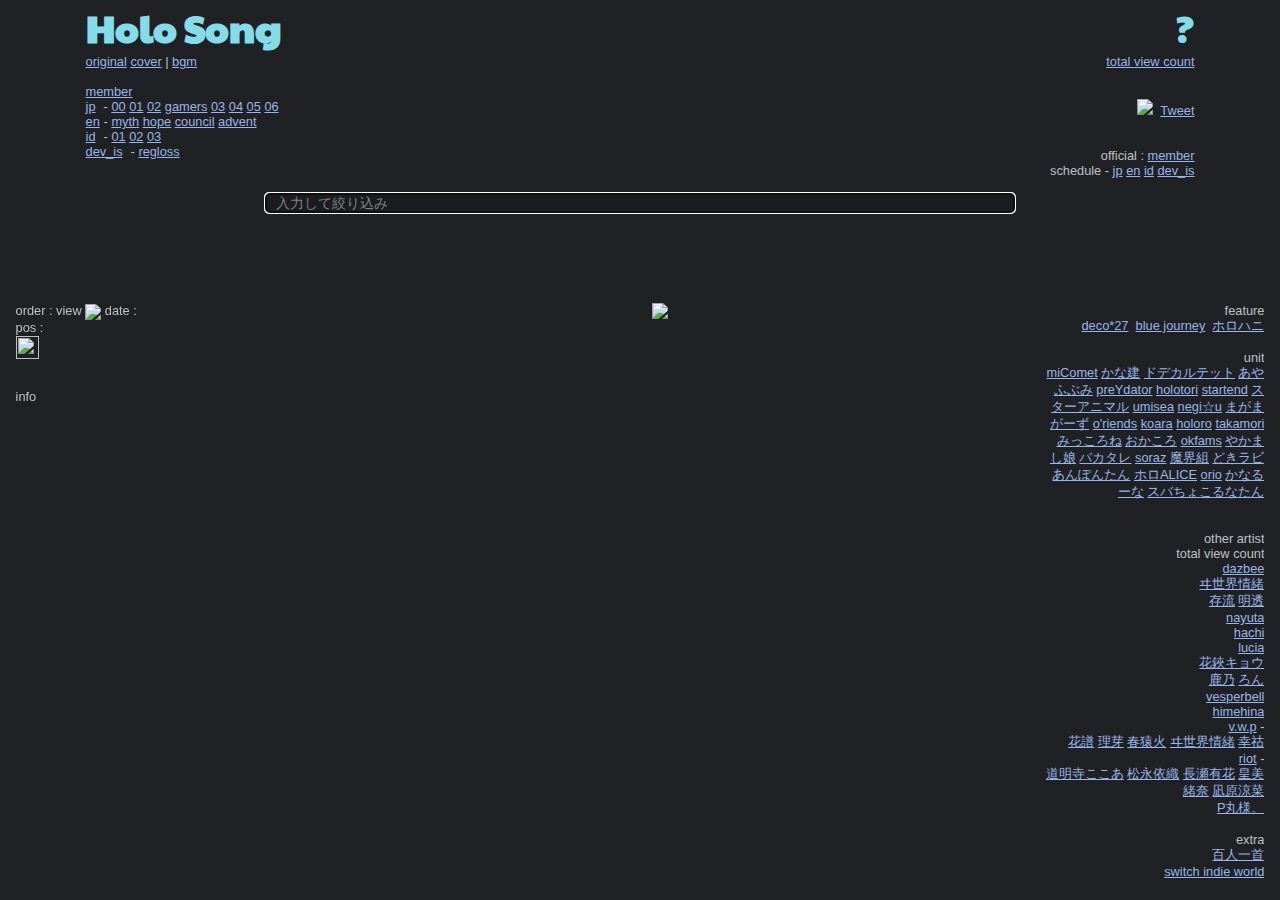
==== www/song/index.html @ 9e264250 "mod" ====
<!DOCTYPE html>
<html lang="ja">
<head>
<meta charset="UTF-8">
<meta http-equiv="X-UA-Compatible" content="IE=edge">
<meta http-equiv="Pragma" content="no-cache">
<meta http-equiv="Cache-Control" content="no-cache">
<meta http-equiv="Expires" content="86400">

<link rel="preconnect" href="https://fonts.googleapis.com"> 
<link rel="preconnect" href="https://fonts.gstatic.com" crossorigin> 
<link rel="stylesheet"
      href="https://fonts.googleapis.com/css2?family=Kosugi+Maru&family=Paytone+One&display=swap">
<script async
  src="https://pagead2.googlesyndication.com/pagead/js/adsbygoogle.js?client=ca-pub-2099637840916857"
  crossorigin="anonymous"></script>

<link rel="icon" type="image/vnd.microsoft.icon" href="/holo/favicon.ico" />
<link rel="stylesheet" href="../css/cmn.css?ts=2023-09-17.17:58" />
<title>hololive song - view count - weekly ranking</title>
<meta name="description"
  content="ホロライブ 歌 再生数 週間 ランキング, オリジナル, カバー, hololive all song view count weekly ranking, original, cover" />
<meta name=”keywords”
  content="hololive,holo,song,music,list,all,player,weekly,ranking,original,official,cover,MV,search,filter,ホロライブ,歌,ソング,全曲,曲,再生数,週間ランキング,オリジナル,カバー,歌ってみた,検索" />
</head>
<body>
<header class="header" id="header">
  
  <div class="hdr_lr hdr_l" id="hdr_l">
  </div>
  
  <div id="plyr" class="plyr"></div>
  
  <div class="hdr_lr hdr_r" id="hdr_r">
  </div>
  
  <div>
    <span class="tooltip_pos">
      <input type='search' id="flt_bar" size="100" placeholder="入力して絞り込み">
    </span>
  </div>
</header>
<div>
  <div class="body_hdr_space">
  </div>
        
  <div class="body_lr body_l">
    <div id="body_l_menu">
    </div>
      
    <div class="body_l_fixed">
      <div>
        order :
        view
        <span class="tooltip_pos">
          <a id="ordr_swtch"    class="swtch"
            href="javascript:song.video__srt_tgl()"
           ><img class="swtch" src="../img/swtch.l.svg"
         ></a>
        </span>
        date :
        <span class="tooltip_pos">
          <a id="ordr_op_swtch" class="swtch"
            href="javascript:song.video__srt_op_tgl()"
           ><img class="btn" src="../img/kaku03u.svg"
         ></a>
        </span>
      </div>
      <div>
        pos :
        <span class="tooltip_pos">
          <a class="btn" id="lst_scrl_top_btn"
            href="javascript:song.video_lst__scrl_top()"
           ><img class="btn" src="../img/kaku03u.svg"
         ></a>
        </span>
        <span class="tooltip_pos">
          <a class="btn" id="lst_scrl_plynow_btn"
            href="javascript:song.video_lst__scrl()"
           ><img class="btn" src="../img/kaku03r.svg"
         ></a>
        </span>
      </div>
      <div>
        <span class="tooltip_pos">
          <a class="btn" id="lst_lnkcp_btn"
            href="javascript:song.clipboard__video_lst_lnk()"
           ><img class="lnk_btn" src="../img/lnkcp.svg"
         ></a>
        </span>
      </div>
      <div>&nbsp;</div>
      <div>&nbsp;</div>
      <!--
      <div>
        lang : jp
        <span class="tooltip_pos">
          <a class="swtch" id="lang_swtch"
            href="javascript:song.lang__tgl()"
           ><img class="swtch" src="../img/swtch.l.svg"
         ></a>
        </span>
        en
      </div>
      <div>&nbsp;</div>
      -->
      <div class="info_lst">
        <div>
          info
        </div>
        <ul id="info_lst" class="info_lst">
        </ul>
      </div>
    </div>
  </div>

  <div class="video_lst_scrl" id="video_lst_scrl">
    <ul id="video_lst" class="video_lst">
    </ul>
  </div>

  <div class="body_lr body_r">
    <div id="body_r_menu">
    </div>
    
    <div class="body_r_fixed">
      <div>
        feature
      </div>
      <div>
        <a href="https://x.gd/6uEV1">deco*27</a>&nbsp;
        <a href="javascript:song.h_s__('blue journey')">blue journey</a>&nbsp;
        <a href="javascript:song.h_s__('ホロハニ,honeyworks')">ホロハニ</a>
      </div>
      <div>&nbsp;</div>
      <div>
        unit
      </div>
      <div>
        <a href="javascript:song.h_s__('miComet')">miComet</a>
        <a href="javascript:song.h_s__('かなた azki クロヱ')">かな建</a>
        <a href="javascript:song.h_s__('ドデカルテット')">ドデカルテット</a>
        <a href="javascript:song.h_s__('あやふぶみ,百花繚乱花吹雪')">あやふぶみ</a>
        <a href="javascript:song.h_s__('preYdator')">preYdator</a>
        <a href="javascript:song.h_s__('holotori,定点カメラver')">holotori</a>
        <a href="javascript:song.h_s__('startend')">startend</a>
        <a href="javascript:song.h_s__('スターアニマル')">スターアニマル</a>
        <a href="javascript:song.h_s__('umisea')">umisea</a>
        <a href="javascript:song.h_s__('negi☆u')">negi☆u</a>
        <a href="javascript:song.h_s__('桃鈴ねね＆雪花ラミィ')">まがまがーず</a>
        <a href="javascript:song.h_s__('kiara,キアラ nene,ねね')">o'riends</a>
        <a href="javascript:song.h_s__('koara')">koara</a>
        <a href="javascript:song.h_s__('holoro')">holoro</a>
        <a href="javascript:song.h_s__('takamori')">takamori</a>
        <a href="javascript:song.h_s__('みっころね')">みっころね</a>
        <a href="javascript:song.h_s__('おか ころ')">おかころ</a>
        <a href="javascript:song.h_s__('okfams')">okfams</a>
        <a href="javascript:song.h_s__('やかまし娘')">やかまし娘</a>
        <a href="javascript:song.h_s__('バカタレ')">バカタレ</a>
        <a href="javascript:song.h_s__('soraz')">soraz</a>
        <a href="javascript:song.h_s__('魔界組')">魔界組</a>
        <a href="javascript:song.h_s__('どっきりラビリンス')">どきラビ</a>
        <a href="javascript:song.h_s__('あんぽんたん')">あんぽんたん</a>
        <a href="javascript:song.h_s__('ホロALICE')">ホロALICE</a>
        <a href="javascript:song.h_s__('orio,天音かなた・常闇トワ,天音かなた＆常闇トワ')">orio</a>
        <a href="javascript:song.h_s__('かなるーな')">かなるーな</a>
        <a href="javascript:song.h_s__('スバちょこるなたん')">スバちょこるなたん</a>
      </div>
      <div>&nbsp;</div>
      <div>&nbsp;</div>
      <div>other artist</div>
      <div>total view count</div>
      <div><a href="javascript:song.f__('etc/dazbee/ltst.t.json')" >dazbee</a></div>
      <div><a href="javascript:song.f__('etc/vwp/ltst.t.json','ヰ世界情緒')">ヰ世界情緒</a></div>
      <div>
        <a href="javascript:song.f__('etc/aru/ltst.t.json')">存流</a>
        <a href="javascript:song.f__('etc/asu/ltst.t.json')">明透</a>
      </div>
      <div><a href="javascript:song.f__('etc/nayuta/ltst.t.json')" >nayuta</a></div>
      <div><a href="javascript:song.f__('etc/hachi/ltst.t.json')"  >hachi</a></div>
      <div><a href="javascript:song.f__('etc/lucia/ltst.t.json')"  >lucia</a></div>
      <div><a href="javascript:song.f__('etc/hanabasami/ltst.t.json')">花鋏キョウ</a></div>
      <div>
        <a href="javascript:song.f__('etc/kano/ltst.t.json')">鹿乃</a>
        <a href="javascript:song.f__('etc/lon/ltst.t.json')" >ろん</a>
      </div>
      <div><a href="javascript:song.f__('etc/vesperbell/ltst.t.json')">vesperbell</a></div>
      <div><a href="javascript:song.f__('etc/himehina/ltst.t.json')"  >himehina</a></div>
      <div>
        <a href="javascript:song.f__('etc/vwp/ltst.t.json')">v.w.p</a> -
        <span class="inline-block">
          <a href="javascript:song.f__('etc/vwp/ltst.t.json','花譜')"      >花譜</a>
          <a href="javascript:song.f__('etc/vwp/ltst.t.json','理芽')"      >理芽</a>
          <a href="javascript:song.f__('etc/vwp/ltst.t.json','春猿火')"    >春猿火</a>
          <a href="javascript:song.f__('etc/vwp/ltst.t.json','ヰ世界情緒')">ヰ世界情緒</a>
          <a href="javascript:song.f__('etc/vwp/ltst.t.json','幸祜')"      >幸祜</a>
        </span>
      </div>
      <div>
        <a href="javascript:song.f__('etc/riot/ltst.t.json')">riot</a> -
        <span class="inline-block">
          <a href="javascript:song.f__('etc/riot/ltst.t.json','ここあ')">道明寺ここあ</a>
          <a href="javascript:song.f__('etc/riot/ltst.t.json','依織')"  >松永依織</a>
          <a href="javascript:song.f__('etc/riot/ltst.t.json','有花')"  >長瀬有花</a>
          <a href="javascript:song.f__('etc/riot/ltst.t.json','美緒奈')">皇美緒奈</a>
          <a href="javascript:song.f__('etc/riot/ltst.t.json','涼菜')"  >凪原涼菜</a>
        </span>
      </div>
      <div><a href="javascript:song.f__('etc/pmaru/ltst.t.json')"     >P丸様。</a></div>
      <div>&nbsp;</div>
      <div>extra</div>
      <div><a href="?f=etc/waka100/ltst.t.json&o=cdt&o_op=asc">百人一首</a></div>
      <div><a href="?f=etc/switchindie/ltst.t.json&o=cdt&o_op=dsc">switch indie world</a></div>
    </div>
  </div>
</div>

<template id="menu_l_tmpl">
  <h1 class="logo">
    <a href="./">Holo Song</a>
  </h1>
  <div>
    <a href="javascript:song.s__add('original,オリジナル,official')">original</a>
    <a href="javascript:song.s__add('cover,歌ってみた,うたみた')">cover</a>
    |
    <a href="javascript:song.f__('etc/holobgm/ltst.t.json')">bgm</a>
  </div>
  <div>&nbsp;</div>
  <div>
    <span class="mmbr_lst_dsp_all">
      <a id="mmbr_lst_dsp_all" class="mmbr_lst_dsp_all"
        href="javascript:void(0)">member</a>
      <span class="mmbr_lst">
        <div class="mmbr_lst">
        </div>
      </span>
    </span>
  </div>
  <div>
    <span class="cntry"
     ><a id='mmbr_lst_dsp_jp'
        href="javascript:void(0)">jp</a
   ></span>-
    <span class="cntry_mmbr"
     ><a id='mmbr_lst_dsp_jp_00'
        href="javascript:song.h_s__('ときのそら,ロボ子,さくらみこ,すいせい,ロボビタンA,azki,suisei,roboco,sorasong,micomet,soraz')">00</a>
      <a id='mmbr_lst_dsp_jp_01'
        href="javascript:song.h_s__('フブキ,夜空メル,アキロゼ,ローゼンタール,はあと,はあちゃま,夏色まつり,fubuki,haato,haachama,rosenthal,1期生,ロイちゃま')">01</a>
      <a id='mmbr_lst_dsp_jp_02'
        href="javascript:song.h_s__('百鬼あやめ,スバル,癒月ちょこ,紫咲シオン,湊あくあ,aqua')">02</a>
      <a id='mmbr_lst_dsp_jp_gamers'
        href="javascript:song.h_s__('大神ミオ,猫又おかゆ,戌神ころね,おかころ,さしみお')">gamers</a>
      <a id='mmbr_lst_dsp_jp_03'
        href="javascript:song.h_s__('不知火フレア,兎田ぺこら,宝鐘マリン,白銀ノエル,pekora,ホロライブファンタジー')">03</a>
      <a id='mmbr_lst_dsp_jp_04'
        href="javascript:song.h_s__('角巻わため,天音かなた,常闇トワ,姫森ルーナ,watame,kanata,4期生,４期生,回線')">04</a>
      <a id='mmbr_lst_dsp_jp_05'
        href="javascript:song.h_s__('桃鈴ねね,雪花ラミィ,尾丸ポルカ,獅白ぼたん,nene,polka,ねぽらぼ,ほろふぁいぶ')">05</a>
      <a id='mmbr_lst_dsp_jp_06'
        href="javascript:song.h_s__('ラプラス,鷹嶺ルイ,博衣こより,沙花叉クロヱ,風真いろは,6期生,holox')">06</a
   ></span>
  </div>
  <div>
    <span class="cntry"
     ><a id='mmbr_lst_dsp_en'
        href="javascript:song.h_s__('calliope,kiara,ina\'nis,gura,amelia,irys,fauna,kronii,mumei,baelz,myth,council,advent,english')">en</a
   ></span>-
    <span class="cntry_mmbr"
     ><a id='mmbr_lst_dsp_en_myth'
        href="javascript:song.h_s__('calliope,kiara,ina\'nis,gura,amelia,myth')">myth</a>
      <a id='mmbr_lst_dsp_en_hope'
        href="javascript:song.h_s__('irys')">hope</a>
      <a id='mmbr_lst_dsp_en_council'
        href="javascript:song.h_s__('fauna,kronii,mumei,baelz,council')">council</a>
      <a id='mmbr_lst_dsp_en_advent'
        href="javascript:song.h_s__('novella,bijou,nerissa,fuwamoco,fuwawa,mococo,advent')">advent</a
   ></span>
  </div>
  <div>
    <span class="cntry"
     ><a id='mmbr_lst_dsp_id'
        href="javascript:song.h_s__('risu,moona,iofi,ollie,anya,reine,zeta,kaela,kobo,indonesia')">id</a
   ></span>-
    <span class="cntry_mmbr"
     ><a id='mmbr_lst_dsp_id_01'
        href="javascript:song.h_s__('risu,moona,iofi')" >01</a>
      <a id='mmbr_lst_dsp_id_02'
        href="javascript:song.h_s__('ollie,anya,reine')">02</a>
      <a id='mmbr_lst_dsp_id_03'
        href="javascript:song.h_s__('zeta,kaela,kobo')" >03</a
   ></span>
  </div>
  <div>
    <span class="grp"
     ><a id='mmbr_lst_dsp_dev_is'
        href="javascript:song.h_s__('火威青,音乃瀬奏,一条莉々華,らでん,轟はじめ,regloss')">dev_is</a
   ></span>-
    <span class="cntry_mmbr"
     ><a id='mmbr_lst_dsp_dev_is_regloss'
        href="javascript:song.h_s__('火威青,音乃瀬奏,一条莉々華,らでん,轟はじめ,regloss')" >regloss</a
   ></span>
  </div>
  <div>&nbsp;</div>
</template>

<template id="menu_r_tmpl">
  <div>
    <div class="plyr_size_swtch">
      <span class="tooltip_pos">
        <a id="plyr_size_swtch" class="swtch"
          href="javascript:song.plyr_size__tgl()"
         ><img class="btn" src="../img/scrn.size.u.svg"
       ></a>
      </span>
    </div>
    <div class="logo help">
      <a href="https://github.com/ooq-kamui/holo-song/blob/master/www/song/help.md" target="help">?</a>
    </div>
  </div>
  <div>
    <a href="javascript:song.f__('song_video/ltst.t.json')" >total view count</a>
  </div>
  <div>&nbsp;</div>
  <div>&nbsp;</div>
  <div>
    <!-- share taittsuu -->
    <a href="javascript:share_taittsuu()"
     ><img class="share_btn" src="../img/taittsuu_icon.png"
     ></a>&nbsp;
    <!-- share twitter -->
    <a href="https://twitter.com/share?ref_src=twsrc%5Etfw"
       class="twitter-share-button"
       data-text="#hololive #ホロライブ 歌動画 週間 再生数"
       data-show-count="false"
       data-lang="en"
      >Tweet</a>
    <script async src="https://platform.twitter.com/widgets.js" charset="utf-8"></script>
  </div>
  <div>&nbsp;</div>
  <div>&nbsp;</div>
  <div>
    official :
    <a href="https://hololive.hololivepro.com/talents/" target="_blank">member</a>
  </div>
  <div>
    schedule -
    <a href="https://schedule.hololive.tv/lives/hololive"   target="_blank">jp</a>
    <a href="https://schedule.hololive.tv/lives/english"    target="_blank">en</a>
    <a href="https://schedule.hololive.tv/lives/indonessia" target="_blank">id</a>
    <a href="https://schedule.hololive.tv/lives/dev_is"     target="_blank">dev_is</a>
  </div>
  <div>&nbsp;</div>
</template>

<template id="video_li_tmpl">
  <li class="video_li">
    <div class="video_title">
      <span class="view_cnt">0</span>
      <span class="ply_st"></span>
      <a href="javascript:song.p('')"><span class="title"></span></a>
    </div>
    <div class="thmb_frame">
      <img class="thmb" src="https://i.ytimg.com/vi/68KV7JnrvDo/default.jpg">
      <div class="cdt">yyyy-mm-dd</div>
    </div>
  </li>
</template>

<template id="video_li_sndtmr_tmpl">
  <li class="video_li_sndtmr">
    <img class="sndtmr" src="../img/sndtmr.svg">
  </li>
</template>

<template id="gen_tmpl">
  <div class="mmbr_gen">
  </div>
</template>

<template id="profile_tmpl">
  <div class="profile">
    <div>
      <a class="mmbr_name"
        href="../song/?o=cdt&f=ch/sora.json">sora</a>
    </div>
    <div>
      <a class="icn" target="_blank"
         href="https://www.youtube.com/channel/ch_id"
       ><img class="icn" src="../img/yt.png"
     ></a
     ><span class="tooltip_pos"
       ><a class="lnk_ch_video"
           href="../song/?o=cdt&f=ch/sora.json"
         ><img class="profile" src="jp/sora/profile.jpg"
       ></a
     ></span
     ><a class="icn" target="_blank"
         href="https://twitter.com/tokino_sora"
       ><img class="icn" src="../img/tw.png"
     ></a>
    </div>
    <div>
      <span class="tooltip_pos"
       ><a class="lnk_song_video"
           href="../song/?s=">♪♪</a
     ></span>
    </div>
  </div>
</template>

<template id="tooltip_tmpl">
  <span class="tooltip"></span>
</template>
        
<template id="msg_tmpl">
  <span class="msg"></span>
</template>

<template id="info_itm_tmpl">
  <li><span class="info_itm_txt">xxx</span></li>
</template>

</body>

<script src="../js/alias.js?ts=2022-12-17.20:00"
  defer type="text/javascript" charset="UTF-8"></script>
<script src="../js/lib.js?ts=2023-06-13.11:00"
  defer type="text/javascript" charset="UTF-8"></script>

<script src="menu.js?ts=2022-09-13.11:15"
  defer type="text/javascript" charset="UTF-8"></script>
<script src="thmb.js?ts=2022-09-13.11:15"
  defer type="text/javascript" charset="UTF-8"></script>
<script src="song.js?ts=2023-09-20.22:03"
  defer type="text/javascript" charset="UTF-8"></script>
<script src="info.js?ts=2023-09-17.04:53"
  defer type="text/javascript" charset="UTF-8"></script>

<script src="../js/mmbr.js?ts=2023-09-29.15:21"
  defer type="text/javascript" charset="UTF-8"></script>

</html>
---- www/css/cmn.css ----
body {
  background-color: #202124;
  color: #bdc1c6;
  font-family: "ヒラギノ角ゴ ProN W3", HiraKakuProN-W3, 游ゴシック, "Yu Gothic", メイリオ, Meiryo, Verdana, Helvetica, Arial, sans-serif;
  margin: 0px;
  height: 100%;
  text-align: center;
  
  overflow-x:  auto;
  white-space: nowrap; /*  */
}

a {
  color: #99b6e8;
}

a:link {
  color: #99b6e8;
}

a:visited {
  color: #B384FF;
}

ul {
  list-style-type: none;
}

span.inline-block {
  display: inline-block;
}

a.btn {
  text-decoration: none;
}

img.btn {
  width:  15px;
  height: 15px;
  vertical-align: middle;
}

img.lnk_btn {
  width:  23px;
  height: 23px;
  vertical-align: middle;
}

img.plyingdot {
  width:  4px;
  height: 4px;
  vertical-align: middle;
}

img.swtch {
  height: 16px;
  vertical-align: middle;
}

img.share_btn {
  height: 20px;
}

.plyr {
  display: inline-block;
  width:   640px;
  /* margin: 0px auto; */
}

.swtch {
  text-decoration: none;
}

.tooltip_pos {
  position: relative;
  z-index:         1;
}

.tooltip {
  
  position: absolute;
  left:          -3%;
  bottom:       20px;
  transform: translateX(-50%);
  
  display: inline-block;
  padding: 5px;
  text-align: start;
  white-space: nowrap;
  font-size: 0.7rem;
  line-height: 1.3; /* line space */
  background: #333;
  color: #bdc1c6;
  border-radius: 3px;
  
  transition: all 0.3s ease-in; /* anm */
}

/*
 * html body construction
 */

:root {
  --hdr-h: 287px; /* 280px; 370px; */
  
  --lst-w: 800px;
}

.logo {
  font-family: 'Paytone One', sans-serif;
  font-size:   2.4rem;
  margin:      0px;
}

.logo a {
  text-decoration: none;
  color: #84DCE9;
}

.logo a:link {
  color: #84DCE9;
}

.logo a:visited {
  color: #84DCE9;
}

.header {
  background-color: #202124;
  position: fixed;
  width:    100%;
  
  /*
  display: inline-block;
  overflow-x:  auto;
  white-space: nowrap;
  overflow-y:  hidden;
   */
}

.hdr_lr {
  display: inline-block;
  /* width: calc((100% - (640px + 40px)) / 2); /*  */
  vertical-align: top;
  font-size: 0.8rem;
  
  white-space: normal; /*  */
}

.hdr_l {
  text-align: left;
}

.cntry {
  display: inline-block;
  width:   18px;
}

.grp {
  display: inline-block;
  width:   45px;
}

.cntry_mmbr {
  display: inline-block;
}

.hdr_r {
  text-align: right;
}

.hdr_r div.plyr_size_swtch {
  display: inline-block;
  width:   15%;
  
  text-align: left;
}

.hdr_r div.help {
  display: inline-block;
  width:   80%;
  
  text-align: right;
}

img.srch_icn {
  width:  18px;
  vertical-align: middle;
  margin: 0px 4px;
}

input[type="search"]#flt_bar {
  width:            750px;
  background-color: #1a1c21;
  border-style:     solid;
  border-width:       1px;
  border-radius:      4px;
  border-color:     blueviolet;
  padding-left:      10px;
  color:            #bdc1c6;
  font-size:        0.9rem;
}

input::-webkit-search-cancel-button {
  -webkit-appearance: none;
  content: url("/holo/img/input-cancel.png");
  height :       13px;
  width  :       13px;
  cursor :       pointer;
  padding-right:  4px;
}

::placeholder {
  color: gray;
}

div.body_hdr_space {
  height : var(--hdr-h);
}

div.body_lr {
  display: inline-block;
  width:   220px;
  /* width: calc((100% - (var(--lst-w) + 40px)) / 2); /*  */
  
  /* padding-top: var(--hdr-h); /*  */
  margin:    16px 0px;
  font-size: 0.8rem;
  
  vertical-align: top;
  
  white-space: normal; /*  */
}

div.body_l {
  
  text-align: left;
}

div.body_l div.body_l_fixed {
  position: fixed; /*  */
  width:    220px;
  /* top:      287px; /*  */
  /* left:      20px; /*  */
}

div.body_r {
  text-align: right;
}

div.body_r div.body_r_fixed {
  /* position: fixed; /*  */
  width:    220px;
  
  height:   100%;
  overflow: auto;
}

.video_lst_scrl {
  /* padding-top: var(--hdr-h); /*  */

  text-align: left;
  width: var(--lst-w);

  display: inline-block;
  white-space: nowrap;
  overflow-x: auto;

  /*
  overflow-y: auto;
   */
}

.video_lst_scrl::-webkit-scrollbar {
  display: inline-block;
  /* display:none; */
}

.video_lst {
  /* display: inline-block; */
  display: flex;
  flex-flow: column;
}

.view_cnt {
  display: inline-block;
  width: 85px;
  text-align: right;
  color: #688ccb;
}

.view_cnt_new {
  display: inline-block;
  width: 85px;
  text-align: right;
  color: #5CB095;
}

.title {
  display: inline-block;
  /* margin-left: 15px; /*  */
  font-family: 'Kosugi Maru', sans-serif;
}

.video_li {
  display: block;
  order: 0;
}

div.thmb_frame {
  opacity:         0;        /* はじめは隠しておく     */
  visibility: hidden;        /* はじめは隠しておく     */
  
  position: absolute;             /* 絶対配置               */
  left: calc((100% - var(--lst-w)) / 2); /* 親要素に対する表示位置 */
  transform:
    translateX(-280px)       /* translateX(-200px) */
    translateY(-132px);      /* 親要素に対する表示位置 */
  /* bottom:       24px;        /* 親要素に対する表示位置 */
  z-index:         2;
  /* vertical-align: bottom;    /*                        */
  
  padding:       5px;
  border-radius: 3px;        /* 角丸 */
  background:    #333;
  color:         #bdc1c6;
  
  transition: all 0.25s ease-in; /* anm */
}

.video_li .cdt {
  text-align: right;
  font-size:  0.8rem;
}

.video_li.plying a:link {
  color: #bdc1c6;
}

.video_li span.ply_st {
  display:        inline-block;
  width:          10px;
  text-align:     right;
  vertical-align: middle;
}

span.mmbr_lst_dsp_all {
}

span.mmbr_lst {
  
  opacity:    0;             /*  */
  visibility: hidden;        /*  */
  
  width:   864px;
  padding:   5px;
  
  position:   absolute;      /* 絶対配置               */
  left:    calc((100% - 864px) / 2);
  top:     150px;            /* 親要素に対する表示位置 */
  z-index: 3;
  
  background:    #333;
  color:         #bdc1c6;
  border-radius: 3px;        /* 角丸                   */
  
  vertical-align: top;
  /* text-align: right; */
  
  transition: all 0.25s ease-in; /* anm */
  /* transition-delay: 0.3s;          /* anm */
}

div.mmbr_lst {
  
  height:         600px;
  margin:          5px 0px;
  padding:        20px 0px;
  overflow-y:     auto;
  text-align:     center;
  vertical-align: middle;
  
  position: relative;
}

/*
 * mmbr.html
 */

div.mmbr_gen {
  transition: all 1.5s ease-in; /* anm */
}

div.profile {
  display: inline-block;
  vertical-align: middle;
  
  position: absolute;
  left:     0px;
  top:      0px;
}

img.profile {
  width:  75px;
  height: 75px;
  vertical-align: middle;
}

/*
 * todo > js
div.profile:hover img.profile {
  width:  110px;
  height: 110px;
}
 */

img.icn {
  width:  25px;
  vertical-align: middle;
  
  transition: all 0.70s ease-in-out; /* anm */
}

a.mmbr_name {
  display: none;
}

a.lnk_song_video {
  text-decoration: none;
}

li.video_li_sndtmr{
  
  text-align: center;
}

ul.info_lst{
  margin:       0px;
  padding-left: 0px;
}

/*
 * help.html
 */

.spc {
  display: inline-block;
  text-align: left;
  width: 600px;
  /* width: 500px; */
  
  white-space: normal; /*  */
}
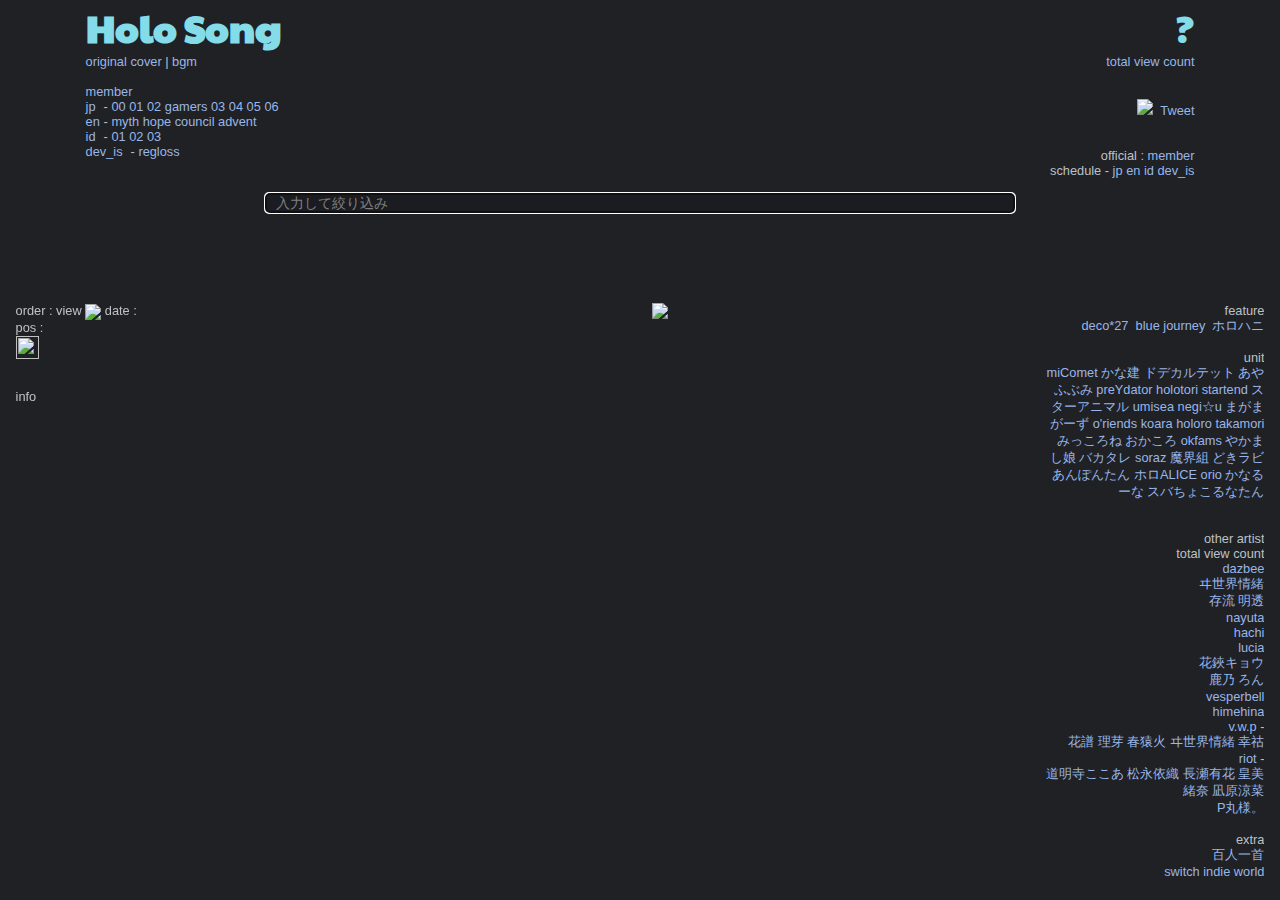
==== commit 677ce72e: "css" ====
--- a/www/song/index.html
+++ b/www/song/index.html
@@ -16,7 +16,7 @@
   crossorigin="anonymous"></script>
 
 <link rel="icon" type="image/vnd.microsoft.icon" href="/holo/favicon.ico" />
-<link rel="stylesheet" href="../css/cmn.css?ts=2023-09-17.17:58" />
+<link rel="stylesheet" href="../css/cmn.css?ts=2023-10-06.11:32" />
 <title>hololive song - view count - weekly ranking</title>
 <meta name="description"
   content="ホロライブ 歌 再生数 週間 ランキング, オリジナル, カバー, hololive all song view count weekly ranking, original, cover" />
--- a/www/css/cmn.css
+++ b/www/css/cmn.css
@@ -13,6 +13,11 @@
 
 a {
   color: #99b6e8;
+  text-decoration: none;
+}
+
+a:hover {
+  text-decoration: underline;
 }
 
 a:link {
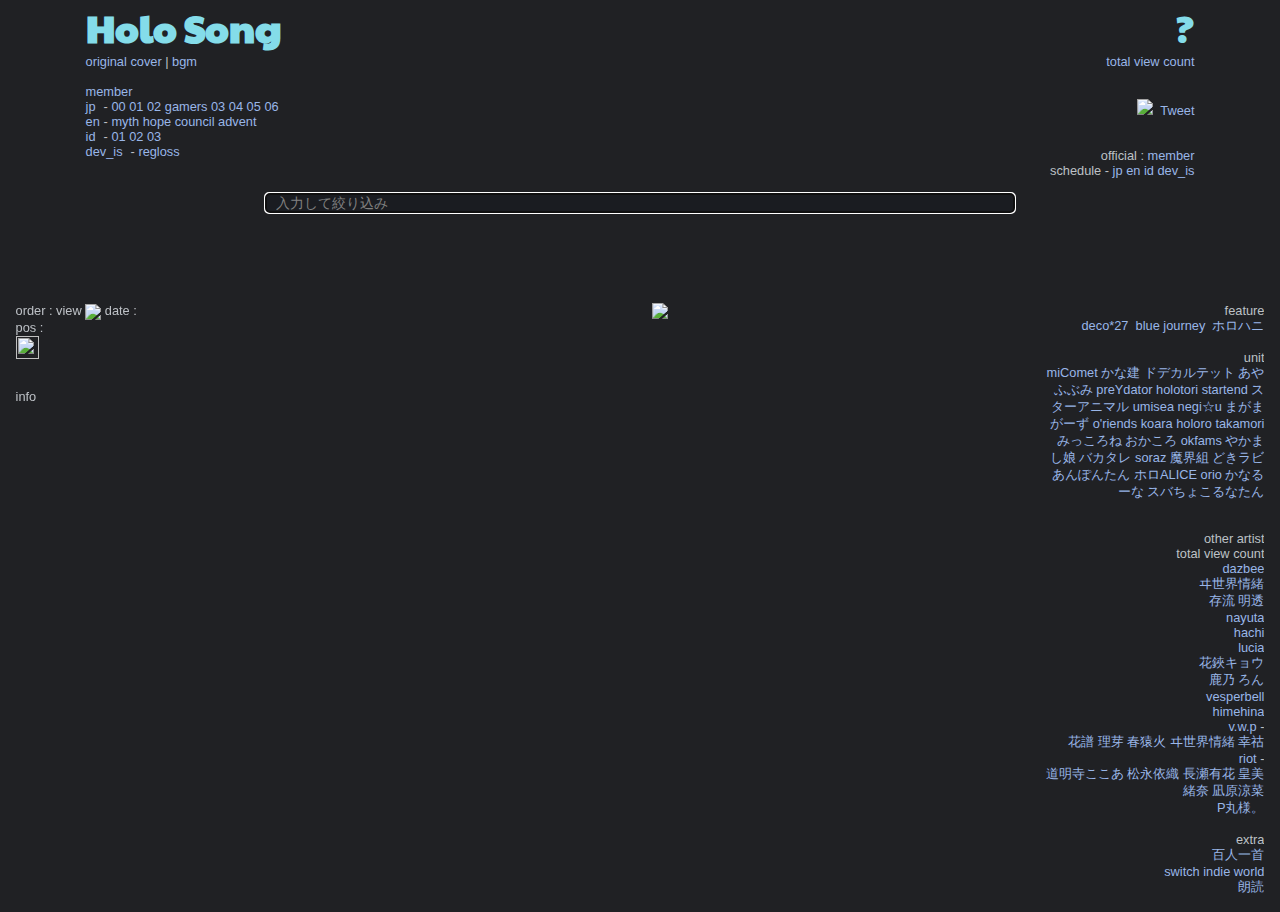
==== commit c73e4c2f: "read aloud" ====
--- a/www/song/index.html
+++ b/www/song/index.html
@@ -211,6 +211,7 @@
       <div>extra</div>
       <div><a href="?f=etc/waka100/ltst.t.json&o=cdt&o_op=asc">百人一首</a></div>
       <div><a href="?f=etc/switchindie/ltst.t.json&o=cdt&o_op=dsc">switch indie world</a></div>
+      <div><a href="?f=etc/readaloud/ltst.t.json&o=cdt">朗読</a></div>
     </div>
   </div>
 </div>
@@ -421,23 +422,15 @@
 </template>
 
 </body>
-
-<script src="../js/alias.js?ts=2022-12-17.20:00"
-  defer type="text/javascript" charset="UTF-8"></script>
-<script src="../js/lib.js?ts=2023-06-13.11:00"
-  defer type="text/javascript" charset="UTF-8"></script>
-
-<script src="menu.js?ts=2022-09-13.11:15"
-  defer type="text/javascript" charset="UTF-8"></script>
-<script src="thmb.js?ts=2022-09-13.11:15"
-  defer type="text/javascript" charset="UTF-8"></script>
-<script src="song.js?ts=2023-09-20.22:03"
-  defer type="text/javascript" charset="UTF-8"></script>
-<script src="info.js?ts=2023-09-17.04:53"
-  defer type="text/javascript" charset="UTF-8"></script>
-
-<script src="../js/mmbr.js?ts=2023-09-29.15:21"
-  defer type="text/javascript" charset="UTF-8"></script>
-
+<script type="text/javascript">
+
+let song;
+let share_taittsuu;
+
+</script>
+<script type="module" src="js/song.main.js?ts=2023-10-16.02:38"></script>
+<script type="module" src="js/info.main.js?ts=2023-10-16.02:38"></script>
+<script type="module" src="../js/mmbr.main.js?ts=2023-10-16.02:38"></script>
+<script type="module" src="js/taittsuu.main.js?ts=2023-10-20.06:30"></script>
 </html>
 
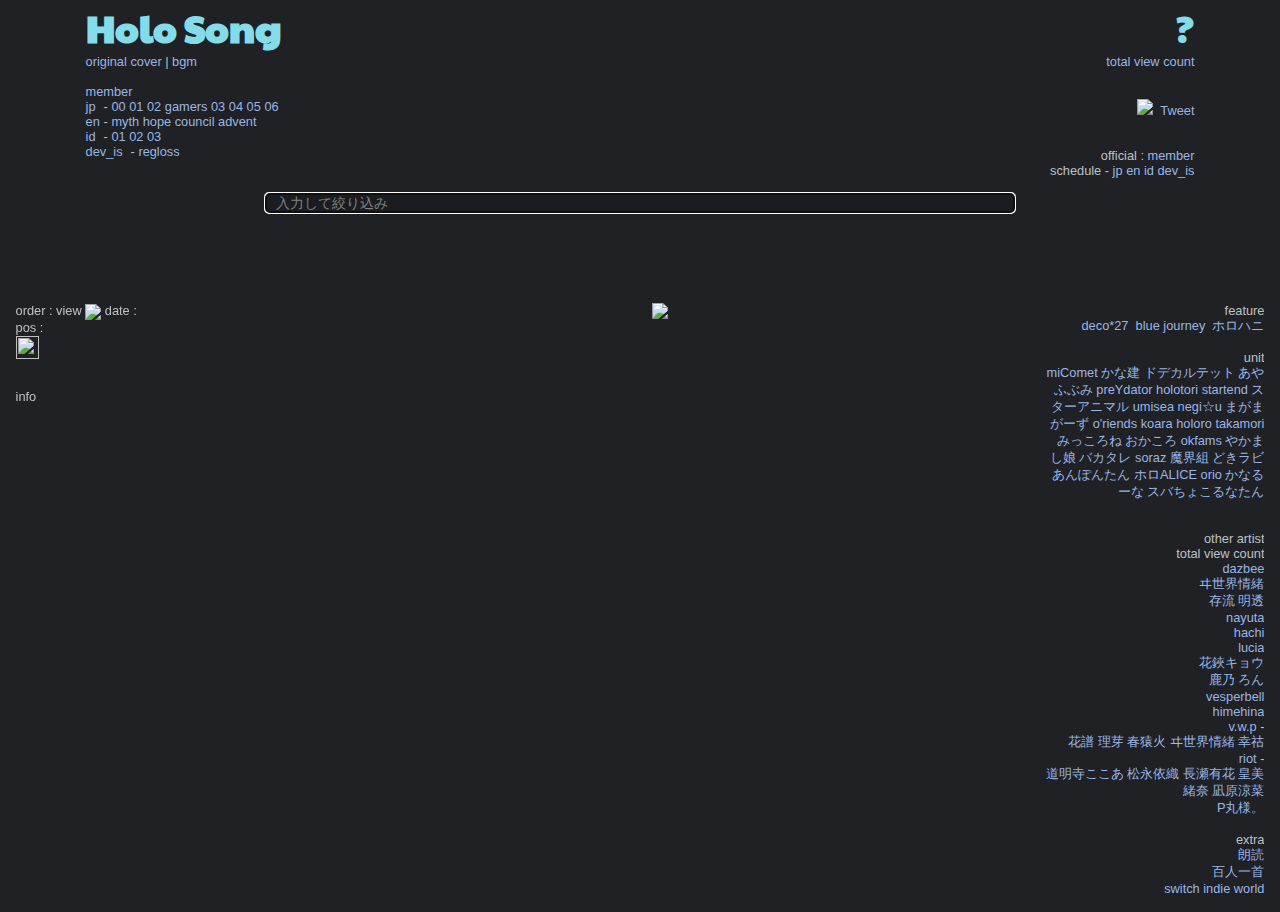
==== commit 7557243b: "dev tw" ====
--- a/www/song/index.html
+++ b/www/song/index.html
@@ -209,9 +209,9 @@
       <div><a href="javascript:song.f__('etc/pmaru/ltst.t.json')"     >P丸様。</a></div>
       <div>&nbsp;</div>
       <div>extra</div>
+      <div><a href="?f=etc/readaloud/ltst.t.json&o=cdt">朗読</a></div>
       <div><a href="?f=etc/waka100/ltst.t.json&o=cdt&o_op=asc">百人一首</a></div>
       <div><a href="?f=etc/switchindie/ltst.t.json&o=cdt&o_op=dsc">switch indie world</a></div>
-      <div><a href="?f=etc/readaloud/ltst.t.json&o=cdt">朗読</a></div>
     </div>
   </div>
 </div>
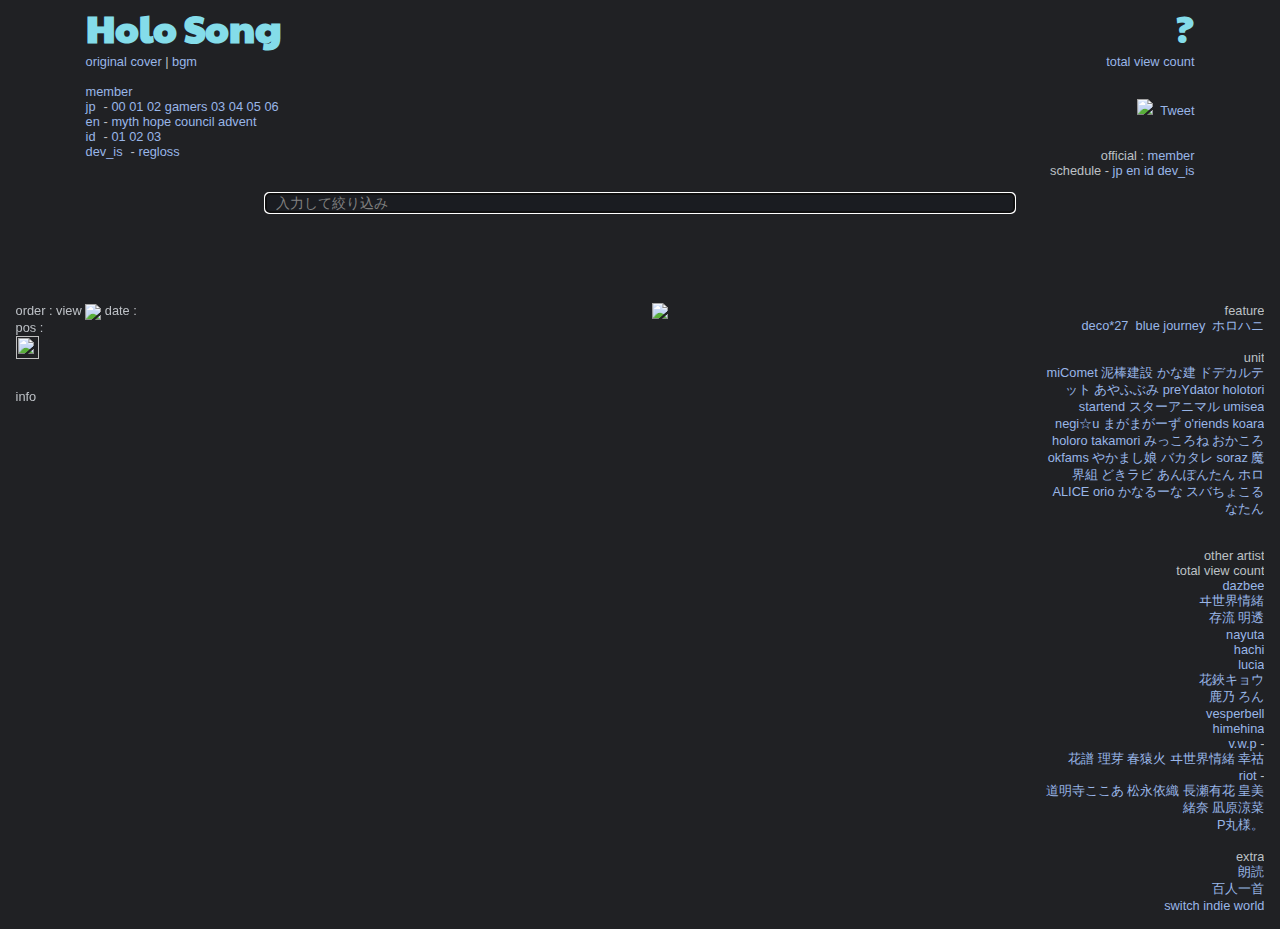
==== commit 076a5781: "dorobou" ====
--- a/www/song/index.html
+++ b/www/song/index.html
@@ -138,6 +138,7 @@
       </div>
       <div>
         <a href="javascript:song.h_s__('miComet')">miComet</a>
+        <a href="javascript:song.h_s__('泥棒建設')">泥棒建設</a>
         <a href="javascript:song.h_s__('かなた azki クロヱ')">かな建</a>
         <a href="javascript:song.h_s__('ドデカルテット')">ドデカルテット</a>
         <a href="javascript:song.h_s__('あやふぶみ,百花繚乱花吹雪')">あやふぶみ</a>
